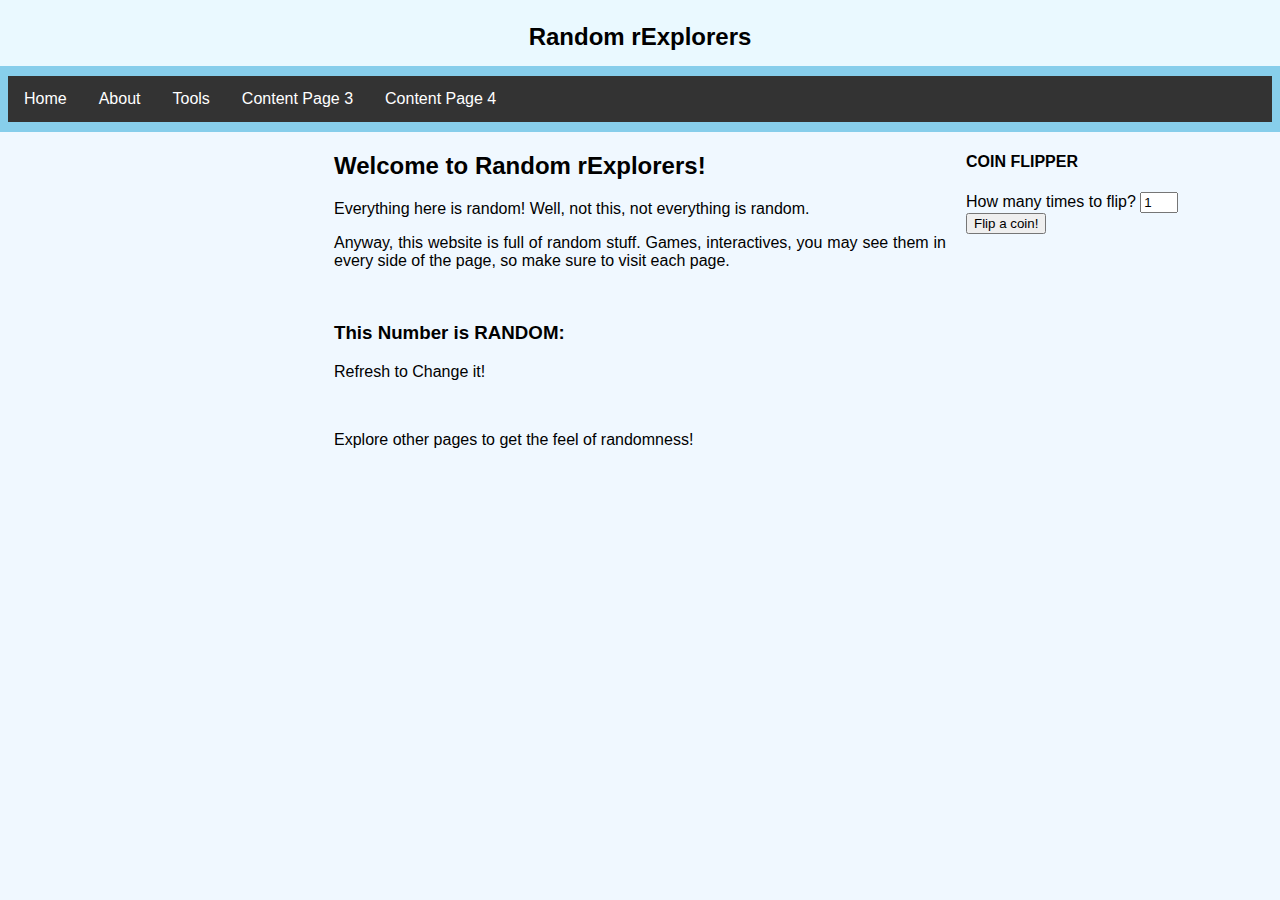
==== index.html @ 7f357b54 "-a" ====
<!DOCTYPE html>
<html>

<head>

    <meta name="viewport" content="width=device-width, initial-scale=1.0">
    <title>Random rExplorers</title>
    <link rel="stylesheet" href="/css/index.css">

</head>

<body>
    
    <div class="header">
      <h2>Random rExplorers</h2>

      <div id="ufo">
        <img id="ufo_gif" src="../images/ufo.gif" alt="ufo.gif">
      </div>

    </div>

    <div class="nav">
        <ul>
          <li><a href="index.html">Home</a></li>
          <li><a href="/htdocs/About.html">About</a></li>
          <li><a href="Tools.html">Tools</a></li>
          <li><a href="">Content Page 3</a></li>
          <li><a href="">Content Page 4</a></li>
        </ul>
    </div>
    
    <div class="row">

      <div class="column side">

      </div>

      <div class="column middle">
        
        <h2>Welcome to Random rExplorers!</h2>
        <p>Everything here is random! Well, not this, not everything is random.</p>
        <p>Anyway, this website is full of random stuff. Games, interactives, you may see them in every side of the page, so make sure to visit each page.</p>

        <br>

        <h3>This Number is RANDOM:</h3> 
        <p id="rnum"></p>
        <p>Refresh to Change it!</p>

        <script src="../jsdocs/rnum.js"></script>

        <br>

        <p>Explore other pages to get the feel of randomness!</p>

      </div>

      <div class="column side">

        <h4>COIN FLIPPER</h4>

        <div>
            <label for="quantity">How many times to flip?</label>
            <input type="number" id="quantity" min="1" max="10" value="1" />
        </div>

        <button id="flip" type="button">Flip a coin!</button>
        <div id="result"></div>
        <script src="../jsdocs/coin_flipper.js"></script>

      </div>

    </div>  
    
</body>

</html>
---- css/index.css ----
body {
    background-color: aliceblue;
}

* {
    box-sizing: border-box;
    font-family: 'Gill Sans', 'Gill Sans MT', Calibri, 'Trebuchet MS', sans-serif;
  }       

  p {
    text-align: justify;
  }
  
  .header {
    background-color: #eaf9ff;
    padding: 5px;
    margin: -10px;
    font-size: 10x;
    text-align: center;
  }
  
  .column {
    float: left;
    padding: 10px;
  }
  
  .column.side {
    width: 25%;
  }
  
  .column.middle {
    width: 50%;
  }
  
  .row:after {
    content: "";
    display: table;
    clear: both;
  }
  
  .nav {
    background-color: skyblue;
    padding: 10px;
    margin: -10px;
    position: relative;
    overflow: hidden;
  }
  
  @media (max-width: 600px) {
    .column.side, .column.middle {
      width: 100%;
    }
  }

  ul {
    list-style-type: none;
    margin: 0;
    padding: 0;
    overflow: hidden;
    background-color: #333;
  }

  li {
    float: left;
  }

  li a {
    display: block;
    color: white;
    text-align: center;
    padding: 14px 16px;
    text-decoration: none;
  }

  li a:hover {
    background-color: #111;
  }

  @keyframes ufo_animation {
    0% {left:0px; top:-110px;}
    50% {left:34.2%; top:-110px;}
    100% {left:0px; top:-110px;}
  }

  #ufo{
    width: 0px;
    height: 0px;
    left: 12.5%;
    position: relative;
    animation-name:ufo_animation;
    animation-duration: 4s;
    animation-iteration-count: infinite;
  }

  #ufo_gif{
    width: 150px;
  }
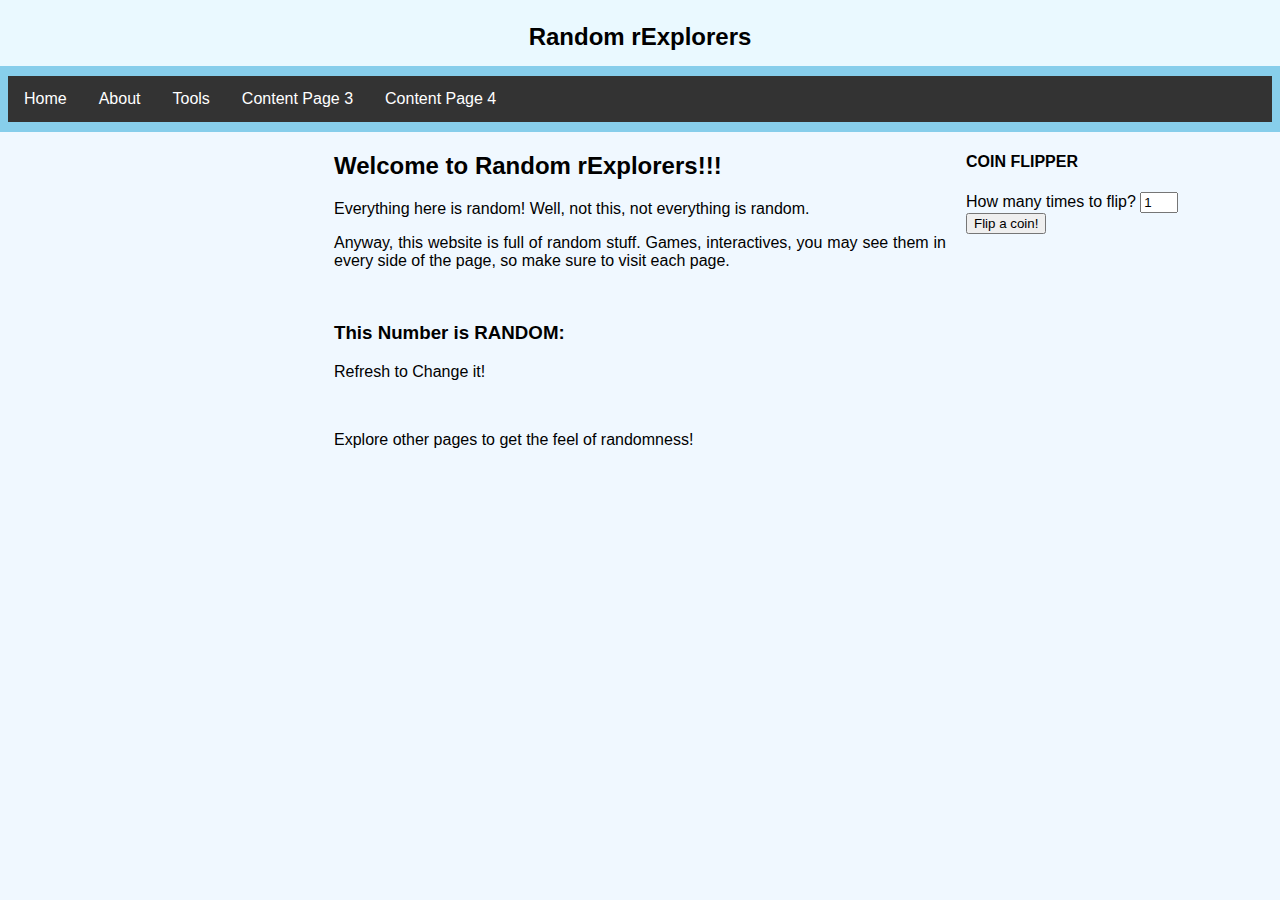
==== commit 8fe91da3: "-a" ====
--- a/index.html
+++ b/index.html
@@ -5,7 +5,7 @@
 
     <meta name="viewport" content="width=device-width, initial-scale=1.0">
     <title>Random rExplorers</title>
-    <link rel="stylesheet" href="/css/index.css">
+    <link rel="stylesheet" href="index.css">
 
 </head>
 
@@ -38,7 +38,7 @@
 
       <div class="column middle">
         
-        <h2>Welcome to Random rExplorers!</h2>
+        <h2>Welcome to Random rExplorers!!!</h2>
         <p>Everything here is random! Well, not this, not everything is random.</p>
         <p>Anyway, this website is full of random stuff. Games, interactives, you may see them in every side of the page, so make sure to visit each page.</p>
 
--- a/index.css
+++ b/index.css
@@ -0,0 +1,98 @@
+body {
+    background-color: aliceblue;
+}
+
+* {
+    box-sizing: border-box;
+    font-family: 'Gill Sans', 'Gill Sans MT', Calibri, 'Trebuchet MS', sans-serif;
+  }       
+
+  p {
+    text-align: justify;
+  }
+  
+  .header {
+    background-color: #eaf9ff;
+    padding: 5px;
+    margin: -10px;
+    font-size: 10x;
+    text-align: center;
+  }
+  
+  .column {
+    float: left;
+    padding: 10px;
+  }
+  
+  .column.side {
+    width: 25%;
+  }
+  
+  .column.middle {
+    width: 50%;
+  }
+  
+  .row:after {
+    content: "";
+    display: table;
+    clear: both;
+  }
+  
+  .nav {
+    background-color: skyblue;
+    padding: 10px;
+    margin: -10px;
+    position: relative;
+    overflow: hidden;
+  }
+  
+  @media (max-width: 600px) {
+    .column.side, .column.middle {
+      width: 100%;
+    }
+  }
+
+  ul {
+    list-style-type: none;
+    margin: 0;
+    padding: 0;
+    overflow: hidden;
+    background-color: #333;
+  }
+
+  li {
+    float: left;
+  }
+
+  li a {
+    display: block;
+    color: white;
+    text-align: center;
+    padding: 14px 16px;
+    text-decoration: none;
+  }
+
+  li a:hover {
+    background-color: #111;
+  }
+
+  @keyframes ufo_animation {
+    0% {left:0px; top:-110px;}
+    50% {left:34.2%; top:-110px;}
+    100% {left:0px; top:-110px;}
+  }
+
+  #ufo{
+    width: 0px;
+    height: 0px;
+    left: 12.5%;
+    position: relative;
+    animation-name:ufo_animation;
+    animation-duration: 4s;
+    animation-iteration-count: infinite;
+  }
+
+  #ufo_gif{
+    width: 150px;
+  }
+
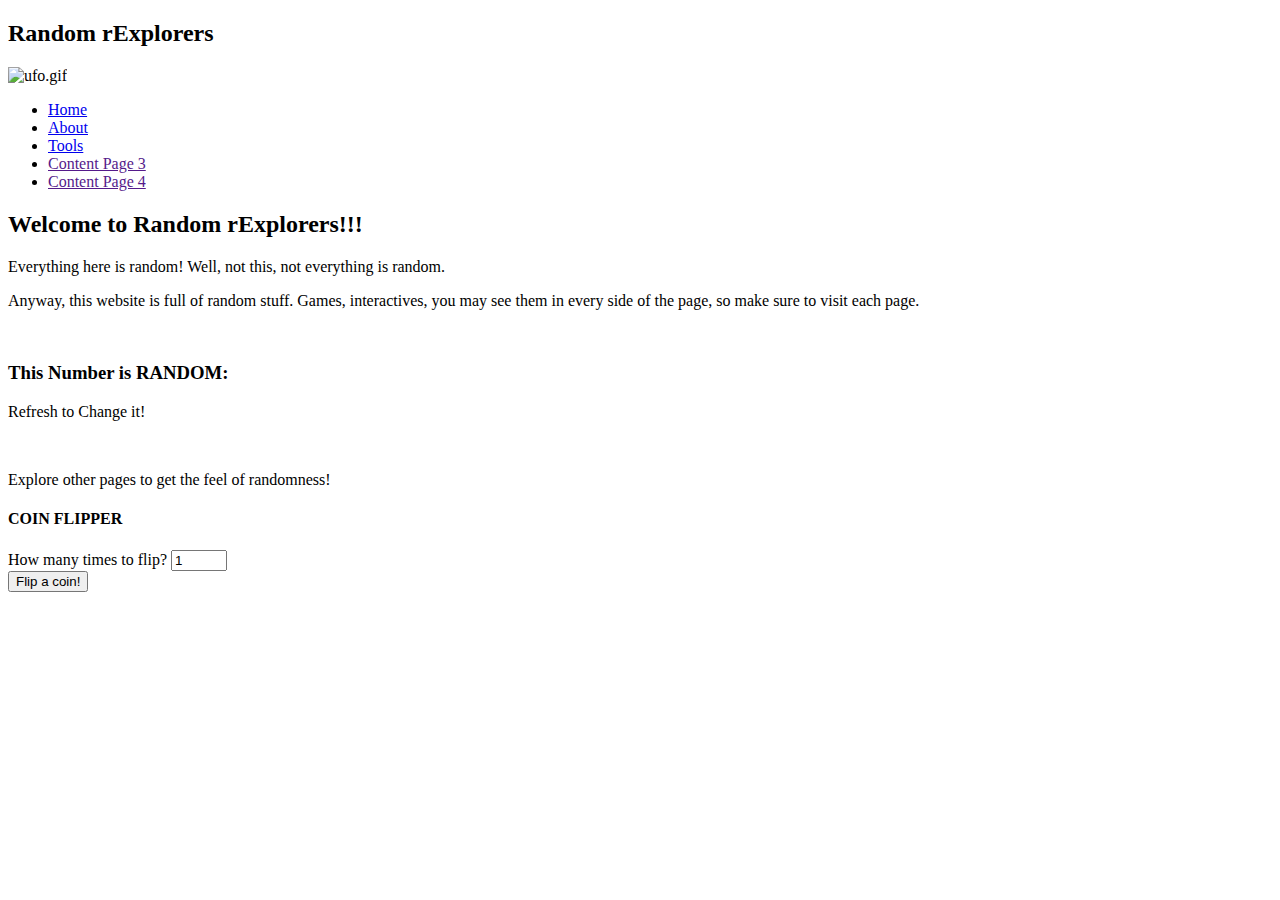
==== commit e2774416: "-a" ====
--- a/index.html
+++ b/index.html
@@ -5,7 +5,7 @@
 
     <meta name="viewport" content="width=device-width, initial-scale=1.0">
     <title>Random rExplorers</title>
-    <link rel="stylesheet" href="index.css">
+    <link rel="stylesheet" href="/_css/index.cssg">
 
 </head>
 
@@ -23,7 +23,7 @@
     <div class="nav">
         <ul>
           <li><a href="index.html">Home</a></li>
-          <li><a href="/htdocs/About.html">About</a></li>
+          <li><a href="/_htdocs/About.html">About</a></li>
           <li><a href="Tools.html">Tools</a></li>
           <li><a href="">Content Page 3</a></li>
           <li><a href="">Content Page 4</a></li>
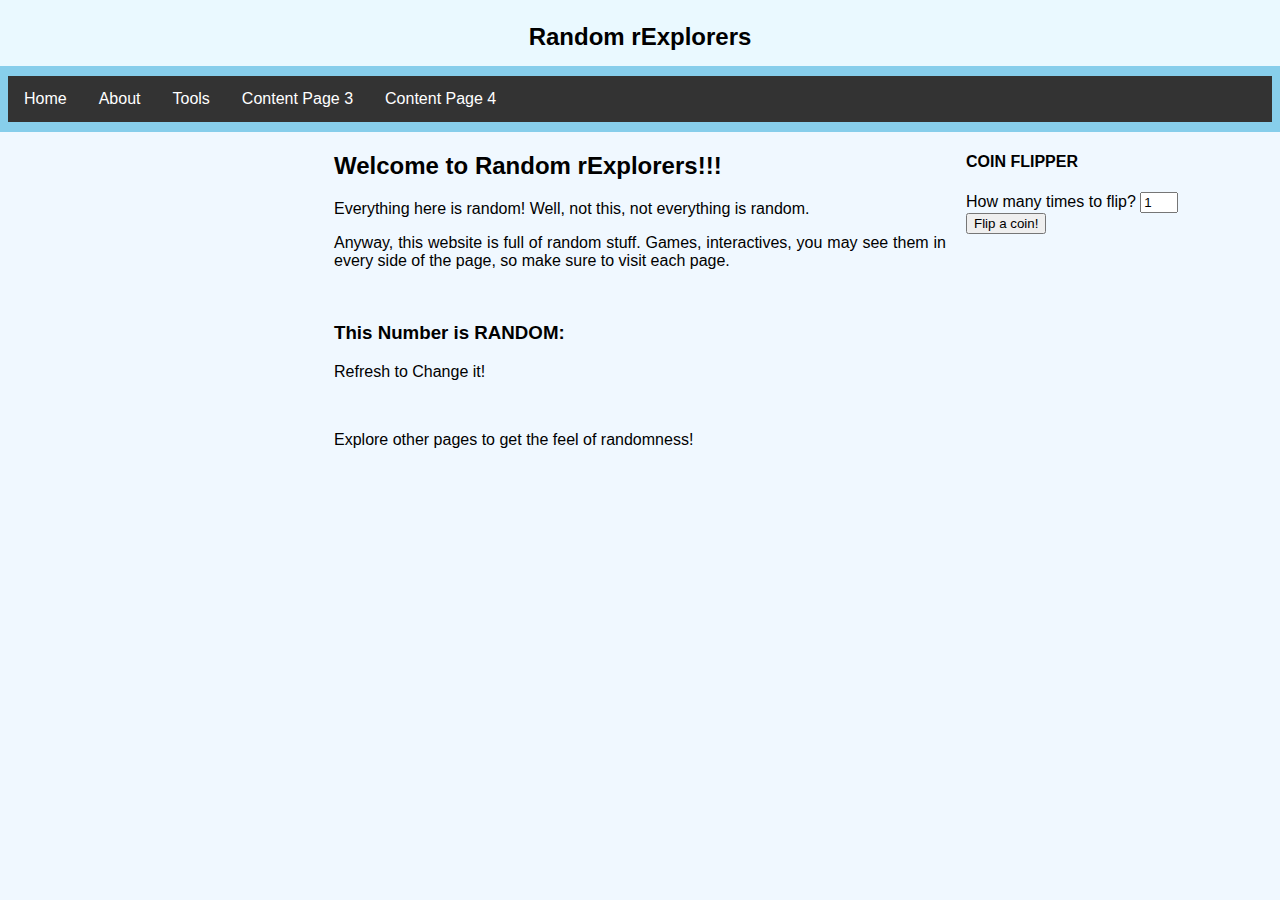
==== commit 2bc19f12: "-a" ====
--- a/index.html
+++ b/index.html
@@ -5,7 +5,7 @@
 
     <meta name="viewport" content="width=device-width, initial-scale=1.0">
     <title>Random rExplorers</title>
-    <link rel="stylesheet" href="/_css/index.cssg">
+    <link rel="stylesheet" href="index.css">
 
 </head>
 
--- a/index.css
+++ b/index.css
@@ -0,0 +1,98 @@
+body {
+    background-color: aliceblue;
+}
+
+* {
+    box-sizing: border-box;
+    font-family: 'Gill Sans', 'Gill Sans MT', Calibri, 'Trebuchet MS', sans-serif;
+  }       
+
+  p {
+    text-align: justify;
+  }
+  
+  .header {
+    background-color: #eaf9ff;
+    padding: 5px;
+    margin: -10px;
+    font-size: 10x;
+    text-align: center;
+  }
+  
+  .column {
+    float: left;
+    padding: 10px;
+  }
+  
+  .column.side {
+    width: 25%;
+  }
+  
+  .column.middle {
+    width: 50%;
+  }
+  
+  .row:after {
+    content: "";
+    display: table;
+    clear: both;
+  }
+  
+  .nav {
+    background-color: skyblue;
+    padding: 10px;
+    margin: -10px;
+    position: relative;
+    overflow: hidden;
+  }
+  
+  @media (max-width: 600px) {
+    .column.side, .column.middle {
+      width: 100%;
+    }
+  }
+
+  ul {
+    list-style-type: none;
+    margin: 0;
+    padding: 0;
+    overflow: hidden;
+    background-color: #333;
+  }
+
+  li {
+    float: left;
+  }
+
+  li a {
+    display: block;
+    color: white;
+    text-align: center;
+    padding: 14px 16px;
+    text-decoration: none;
+  }
+
+  li a:hover {
+    background-color: #111;
+  }
+
+  @keyframes ufo_animation {
+    0% {left:0px; top:-110px;}
+    50% {left:34.2%; top:-110px;}
+    100% {left:0px; top:-110px;}
+  }
+
+  #ufo{
+    width: 0px;
+    height: 0px;
+    left: 12.5%;
+    position: relative;
+    animation-name:ufo_animation;
+    animation-duration: 4s;
+    animation-iteration-count: infinite;
+  }
+
+  #ufo_gif{
+    width: 150px;
+  }
+
